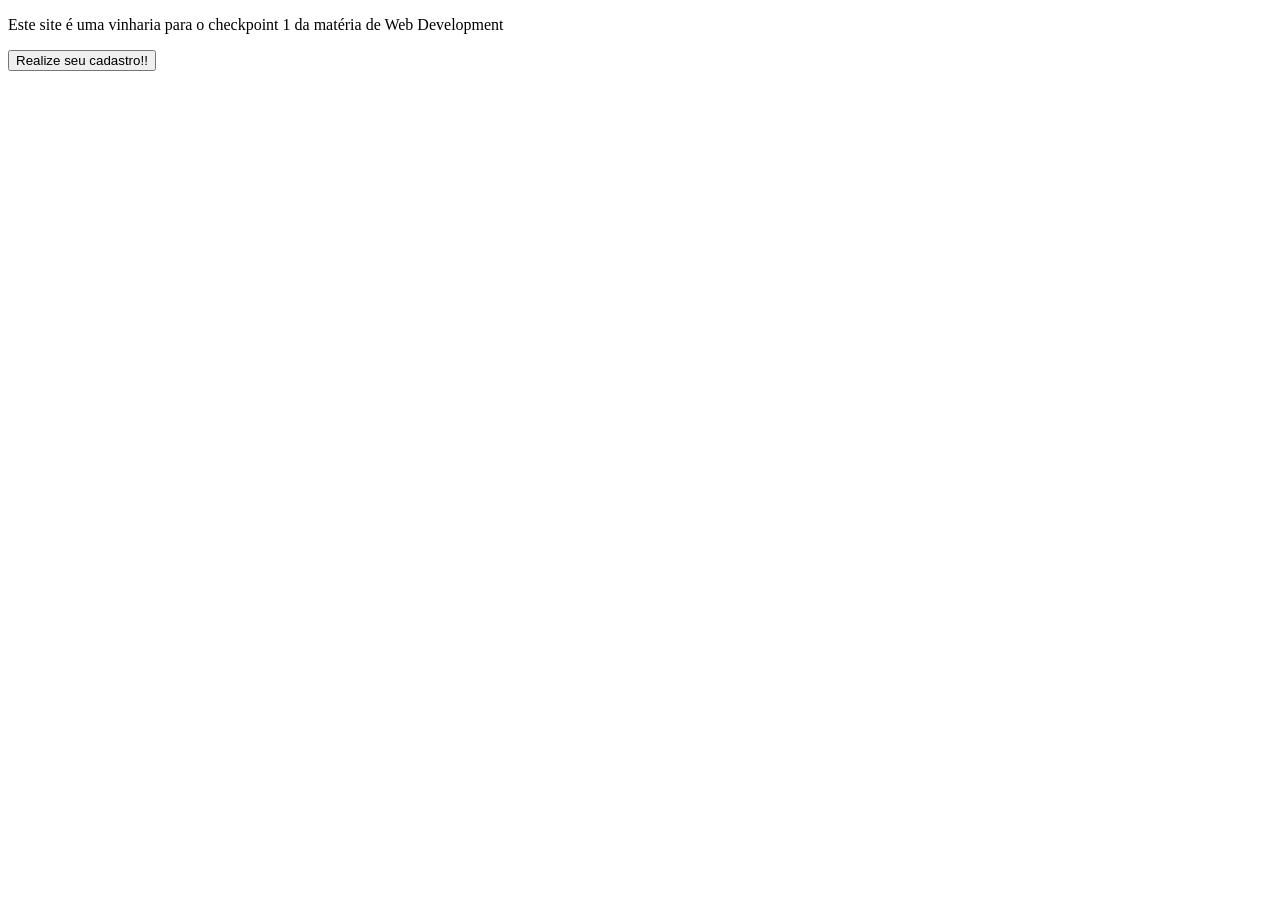
==== index.html @ 18a84555 "fix: Corrige alinhamento das linhas no JavaScript feat: Criação de um botão para ativar o JavaScript" ====
<!DOCTYPE html>
<html lang="en">
<head>
    <meta charset="UTF-8">
    <meta name="viewport" content="width=device-width, initial-scale=1.0">
    <title>Vinharia-Agnello</title>
    <link rel="stylesheet" href="./src/css/style.css">
    <link rel="shortcut icon" href="src/assets/imgs/iconvinho.svg" type="image/x-icon">
</head>
<body>
    <p>Este site é uma vinharia para o checkpoint 1 da matéria de Web Development</p>
    <button onclick="botao()">Realize seu cadastro!!</button>
    

    <script src='src/js/script.js'></script> </script>
    
</body>
</html>
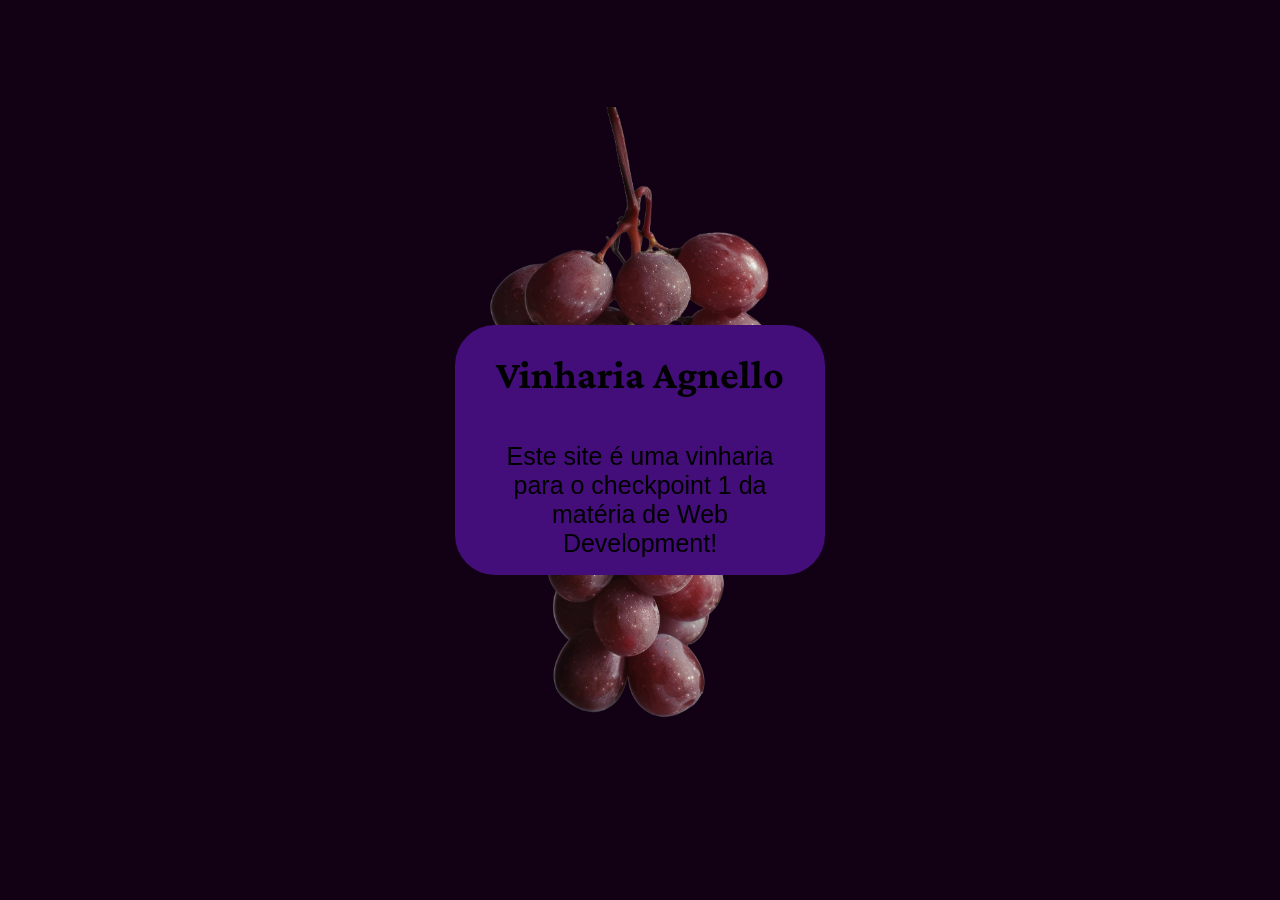
==== commit b2e2d324: "style: Adicionei Título e Subtítulo, estilizei o site usando css, e anexei uma nova imagem png de um" ====
--- a/index.html
+++ b/index.html
@@ -3,16 +3,23 @@
 <head>
     <meta charset="UTF-8">
     <meta name="viewport" content="width=device-width, initial-scale=1.0">
-    <title>Vinharia-Agnello</title>
-    <link rel="stylesheet" href="./src/css/style.css">
+    <title>Vinharia Agnello</title>
+    <link rel="stylesheet" href="src/css/style.css">
     <link rel="shortcut icon" href="src/assets/imgs/iconvinho.svg" type="image/x-icon">
+    <link rel="stylesheet" href="https://fonts.googleapis.com/css2?family=Crimson+Pro&family=Literata">
 </head>
+
 <body>
-    <p>Este site é uma vinharia para o checkpoint 1 da matéria de Web Development</p>
-    <button onclick="botao()">Realize seu cadastro!!</button>
+ 
+ <div class="divPai">
+    <div class="card">
+      <h1>Vinharia Agnello</h1>
+      <h2>Este site é uma vinharia para o checkpoint 1 da matéria de Web Development!</h2>
+    </div>
+  </div>
+ 
     
-
-    <script src='src/js/script.js'></script> </script>
-    
+<!-- <script src="./src/js/script.js"></script> -->
+   
 </body>
 </html>
--- a/src/css/style.css
+++ b/src/css/style.css
@@ -0,0 +1,47 @@
+* {
+    margin: 0;
+}
+
+
+.divPai{
+    background-image: url(../assets/imgs/uva.png.png);
+    background-repeat: no-repeat;
+    background-position: center;
+    background-size: 30%;
+    background-color: rgb(18, 0, 20);
+    height: 100vh;
+    width: 100%;
+    display: flex;
+    justify-content: center;
+    align-items: center;
+}
+
+.card{
+    background-color: rgb(68, 14, 122);
+    border-radius: 40px;
+    width: 370px;
+    height: 250px;
+    display: flex;
+    flex-direction: column;
+    align-items: center;
+    justify-content: center;
+}
+
+.card h1{
+    font-family: 'Crimson Pro', serif;
+    font-size: 40px;
+    color: #000000;
+    margin-bottom: -5px;
+}
+
+.card h2{
+    font-family:'Franklin Gothic Medium', 'Arial Narrow', Arial, sans-serif;
+    font-size: 25px;
+    color: #000000;
+    margin: 50px;
+    font-weight: 50;
+    text-align: center;
+    margin-bottom: -10px;
+}
+
+
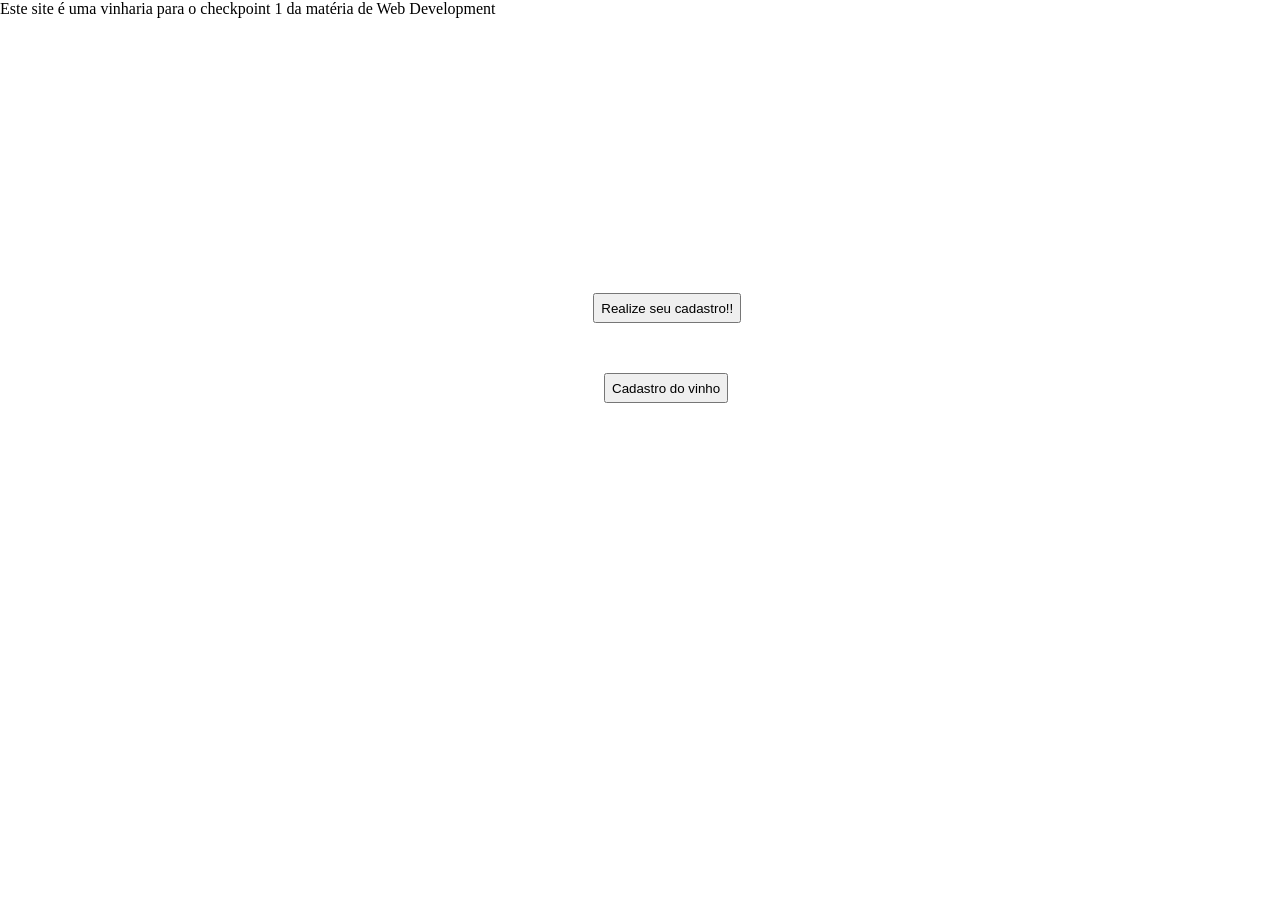
==== commit 80230724: "feat: Criação botão para cadastro de vinho" ====
--- a/index.html
+++ b/index.html
@@ -1,25 +1,20 @@
 <!DOCTYPE html>
-<html lang="en">
+<html lang="pt-br">
 <head>
     <meta charset="UTF-8">
     <meta name="viewport" content="width=device-width, initial-scale=1.0">
-    <title>Vinharia Agnello</title>
-    <link rel="stylesheet" href="src/css/style.css">
+    <title>Vinharia-Agnello</title>
+    <link rel="stylesheet" href="./src/css/style.css">
     <link rel="shortcut icon" href="src/assets/imgs/iconvinho.svg" type="image/x-icon">
-    <link rel="stylesheet" href="https://fonts.googleapis.com/css2?family=Crimson+Pro&family=Literata">
 </head>
+<body>
+    <p>Este site é uma vinharia para o checkpoint 1 da matéria de Web Development</p>
 
-<body>
- 
- <div class="divPai">
-    <div class="card">
-      <h1>Vinharia Agnello</h1>
-      <h2>Este site é uma vinharia para o checkpoint 1 da matéria de Web Development!</h2>
-    </div>
-  </div>
- 
+    <div> <button style="display: block; margin-top: 275px; margin-left: 44.5em; height: 30px;" onclick= cadastro()>Realize seu cadastro!!</button></div>
+
+    <div> <button style="display: block; margin-top: 50px; margin-left: 45.3em; height: 30px;" onclick= vinho()>Cadastro do vinho</button></div>
+
+    <script src='src/js/script.js'></script> </script>
     
-<!-- <script src="./src/js/script.js"></script> -->
-   
 </body>
 </html>
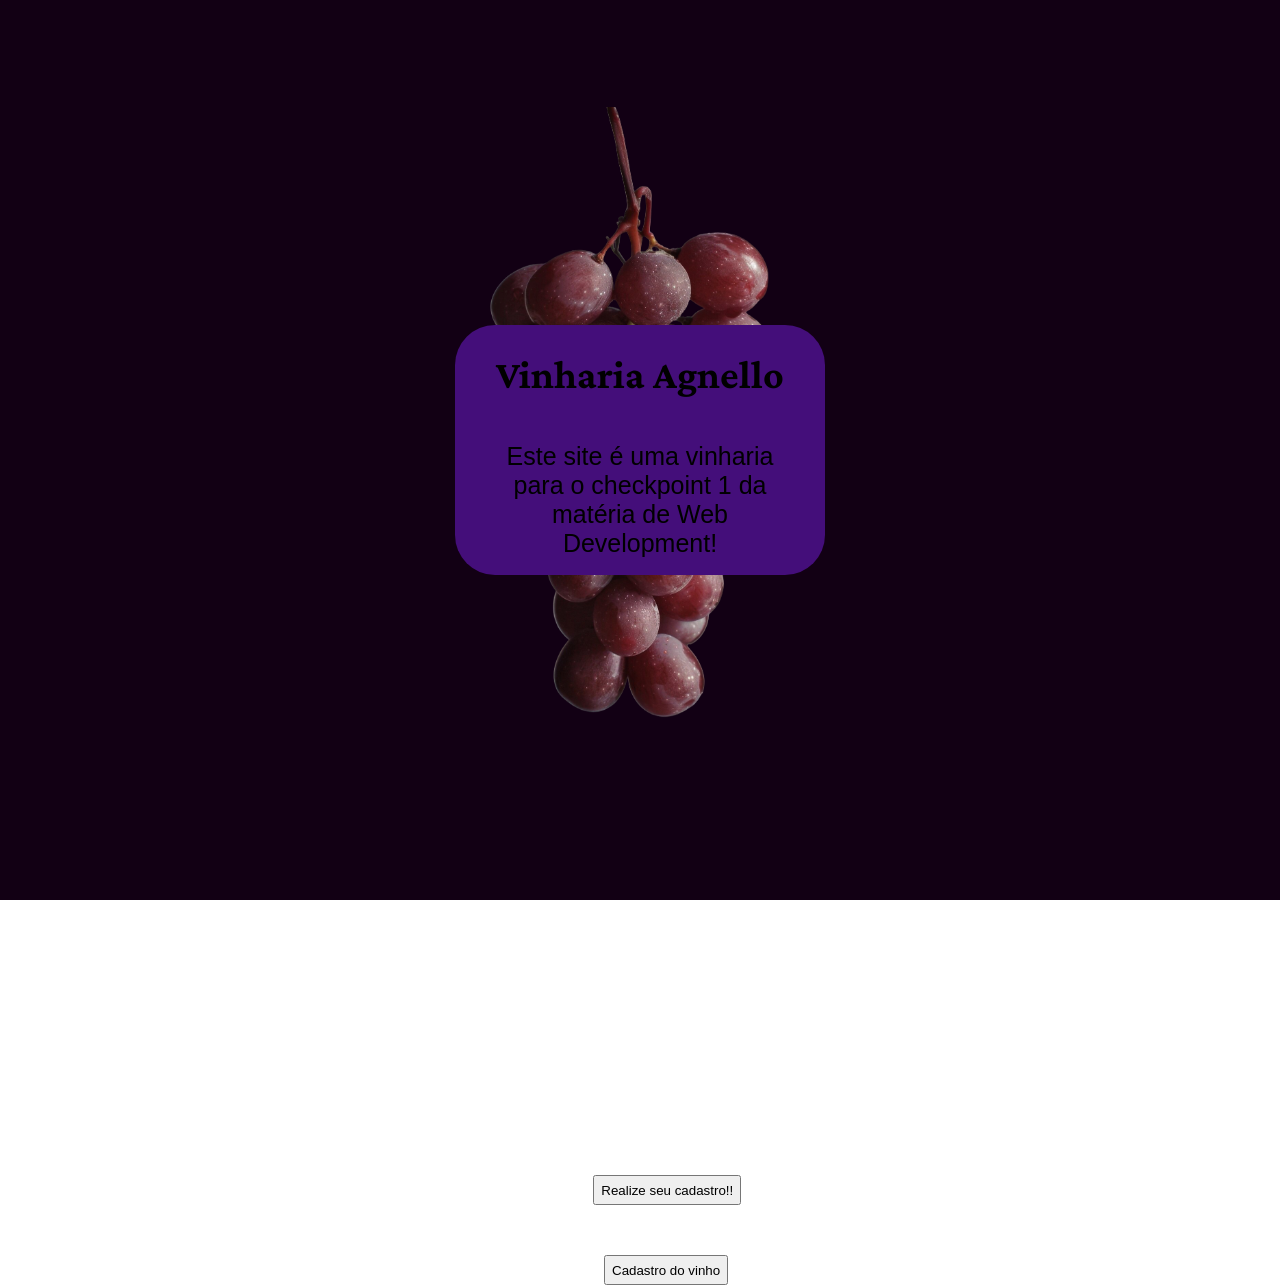
==== commit e469ccdd: "Merge pull request #1 from Kelsoo-0/main Modificações em JS" ====
--- a/index.html
+++ b/index.html
@@ -3,18 +3,26 @@
 <head>
     <meta charset="UTF-8">
     <meta name="viewport" content="width=device-width, initial-scale=1.0">
-    <title>Vinharia-Agnello</title>
-    <link rel="stylesheet" href="./src/css/style.css">
+    <title>Vinharia Agnello</title>
+    <link rel="stylesheet" href="src/css/style.css">
     <link rel="shortcut icon" href="src/assets/imgs/iconvinho.svg" type="image/x-icon">
+    <link rel="stylesheet" href="https://fonts.googleapis.com/css2?family=Crimson+Pro&family=Literata">
 </head>
+
 <body>
-    <p>Este site é uma vinharia para o checkpoint 1 da matéria de Web Development</p>
+    <div class="divPai">
+    <div class="card">
+      <h1>Vinharia Agnello</h1>
+      <h2>Este site é uma vinharia para o checkpoint 1 da matéria de Web Development!</h2>
+    </div>
+    </div>
 
     <div> <button style="display: block; margin-top: 275px; margin-left: 44.5em; height: 30px;" onclick= cadastro()>Realize seu cadastro!!</button></div>
 
     <div> <button style="display: block; margin-top: 50px; margin-left: 45.3em; height: 30px;" onclick= vinho()>Cadastro do vinho</button></div>
 
     <script src='src/js/script.js'></script> </script>
-    
+   
+   
 </body>
 </html>
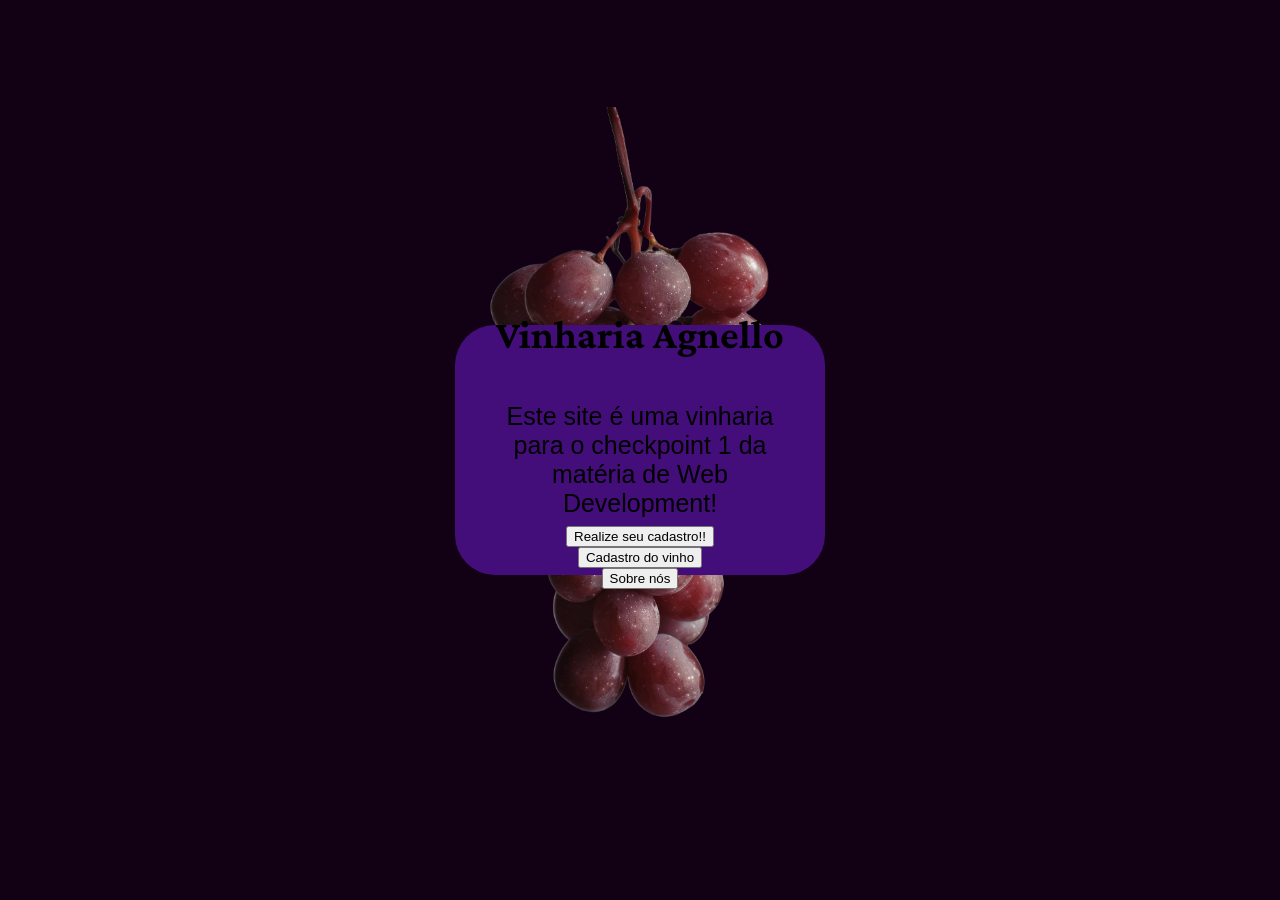
==== commit 5d33bf50: "fix:adição do botão para alteração de pagina" ====
--- a/index.html
+++ b/index.html
@@ -13,14 +13,12 @@
     <div class="divPai">
     <div class="card">
       <h1>Vinharia Agnello</h1>
-      <h2>Este site é uma vinharia para o checkpoint 1 da matéria de Web Development!</h2>
+      <h2>Este site é uma vinharia para o checkpoint 1 da matéria de Web Development!</h2><br>
+      <button onclick= cadastro()>Realize seu cadastro!!</button>
+      <button onclick= vinho()>Cadastro do vinho</button>
+      <button onclick="window.location.href='sobrenos.html'">Sobre nós</button>
     </div>
     </div>
-
-    <div> <button style="display: block; margin-top: 275px; margin-left: 44.5em; height: 30px;" onclick= cadastro()>Realize seu cadastro!!</button></div>
-
-    <div> <button style="display: block; margin-top: 50px; margin-left: 45.3em; height: 30px;" onclick= vinho()>Cadastro do vinho</button></div>
-
     <script src='src/js/script.js'></script> </script>
    
    
